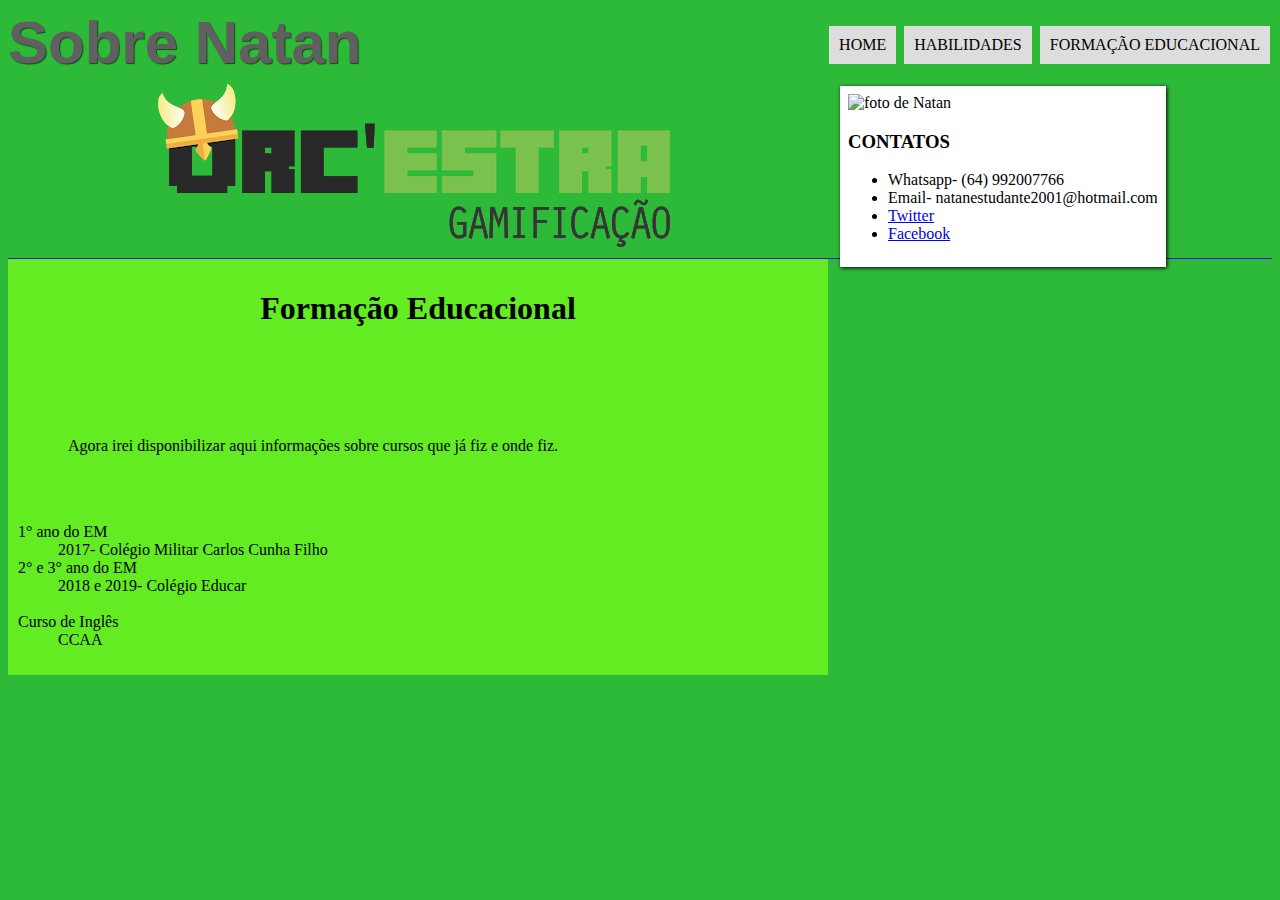
==== form.html @ bd555efc "Criação do site" ====
<!DOCTYPE html>
<html>
    <head>
        <link rel="stylesheet" type="text/css" href="estilo.css"/> 


    </head>
    <body>
        
            <header id="cabecalho">
        <h1> Sobre Natan </h1>

        <nav id="menu">
        <h2>Menu Principal</h2>
        <ul type="disc">
        <li><a href="Currículo.html">Home</a></li>
        <li><a href= "habilidades.html">Habilidades</a></li>
        <li><a href="form.html">Formação Educacional</a></li>
        
</ul>
        </nav>
    </header>
    <div id="interface">

    <h1 style="text-align: center"> Formação Educacional </h1>
    <br>
<br>
<br>
<br>
<p> Agora irei disponibilizar aqui informações sobre cursos que já fiz e onde fiz.</p>
<br>
<br>
<dl>
    <dt> 1° ano do EM</EM></dt>
    <dd> 2017- Colégio Militar Carlos Cunha Filho</dd>

    <dt> 2° e 3° ano do EM</dt>
<dd>2018 e 2019- Colégio Educar</dd>
<br>
<dt> Curso de Inglês</dt>
<dd> CCAA</dd>
</dl>

</div>

<figure class="contatos">
<img src="https://scontent.frvd1-1.fna.fbcdn.net/v/t1.0-9/79768665_1480573435424503_2624315757630062592_n.jpg?_nc_cat=100&_nc_sid=8024bb&_nc_ohc=G42DmwKK9V0AX9ore15&_nc_ht=scontent.frvd1-1.fna&oh=dec08975853dd6a59aff9b30578efeca&oe=5ED570D3" alt="foto de Natan" height="300" width="430">
    <h3>CONTATOS</h3>
    <ul>
        <li>Whatsapp- (64) 992007766</li>
        <li>Email- natanestudante2001@hotmail.com</li>
        <li><a href="https://twitter.com/neitanlufano" target="__blanck"> Twitter</a></a></li>
    <li> <a href="https://www.facebook.com/natan.tavaressantana" target="__blanck"> Facebook </a></a></li>
    </ul>
</figure>

</body>

</html>
---- estilo.css ----
p {
    text-align:justify; 
    text-indent: 50px;
}
body{
background-color: rgba(34, 182, 46, 0.945);
color: rgba(0,0,0,1);
}

figure.contatos {
    
    background-color: white;
border: 8px solid white;
box-shadow: 1px 1px 4px black;
display: inline-block;
position: absolute;
top: 70px;
left: 800px;


}

header#cabecalho {
border-bottom: 1px rgb(75, 5, 238) double;
height: 250px;
background: url("unnamed.png") no-repeat 150px 76px;
display: flex;
justify-content: space-between;
}

header#cabecalho h1 {
    font-family: Arial, sans-serif;
    font-size: 60px;
    color: #606060;
    text-shadow: 1px 1px 1px rgba(0,0,0,.6);
    padding: 0px;
margin-top: 0px;
}



nav#menu {
    display:block;
}

nav#menu ul {
    list-style: none;
    text-transform: uppercase;
    
    
}

nav#menu li{
    display:inline-block;
background-color: #dddddd ;
padding: 10px;
margin: 2px;
transition: background-color 1s;
}

nav#menu li:hover {
    background-color: #606060;
}

nav#menu h2{
    display:none;
}

nav#menu a{
    color: black;
    text-decoration: none;
    transition: color 1s;
}

nav#menu a:hover {
    color: white;
}

div#interface {
    width: 800px;
    background-color: rgb(98, 236, 33);
    padding: 10px;
}
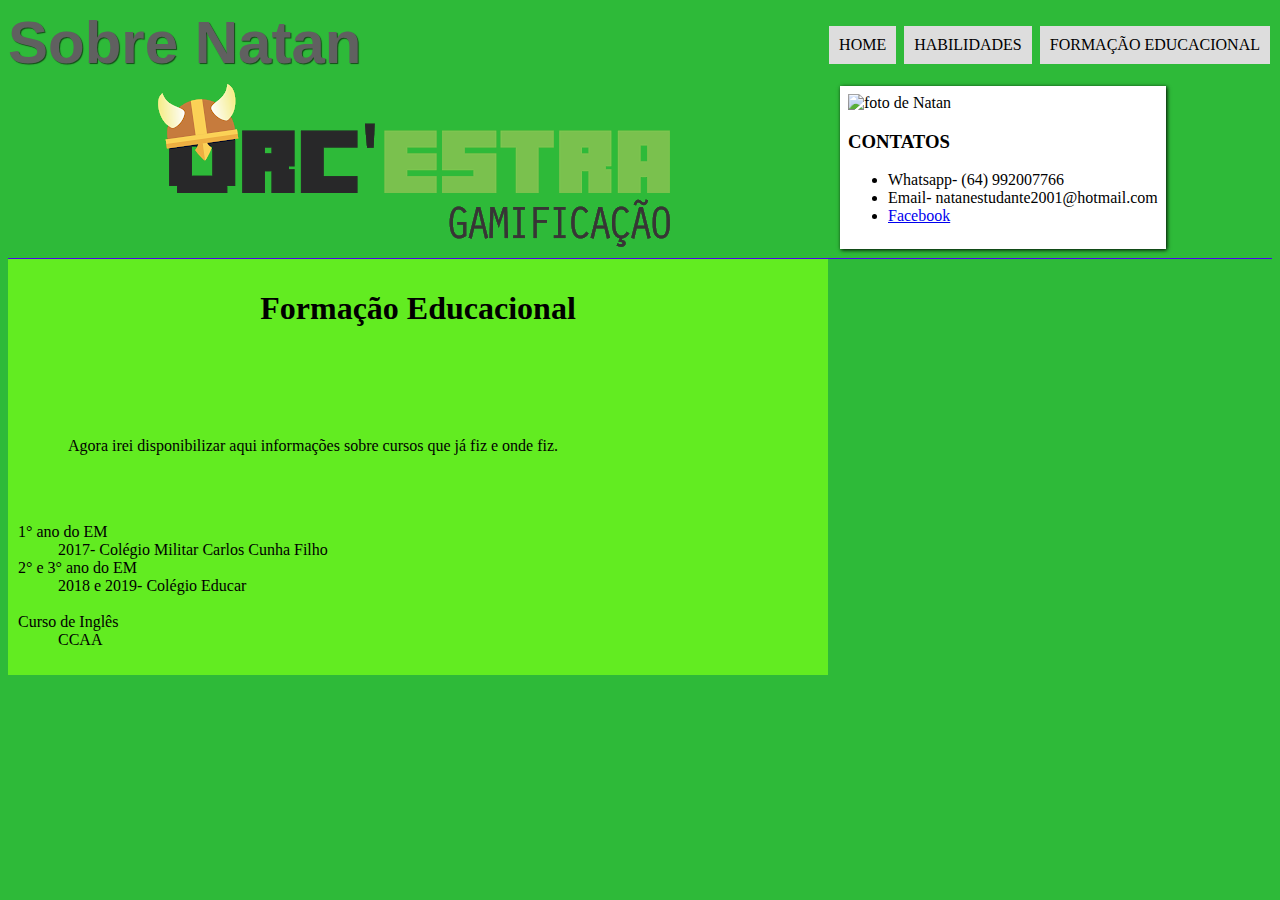
==== commit de10b779: "Update form.html" ====
--- a/form.html
+++ b/form.html
@@ -13,7 +13,7 @@
         <nav id="menu">
         <h2>Menu Principal</h2>
         <ul type="disc">
-        <li><a href="Currículo.html">Home</a></li>
+        <li><a href="index.html">Home</a></li>
         <li><a href= "habilidades.html">Habilidades</a></li>
         <li><a href="form.html">Formação Educacional</a></li>
         
@@ -49,7 +49,7 @@
     <ul>
         <li>Whatsapp- (64) 992007766</li>
         <li>Email- natanestudante2001@hotmail.com</li>
-        <li><a href="https://twitter.com/neitanlufano" target="__blanck"> Twitter</a></a></li>
+        
     <li> <a href="https://www.facebook.com/natan.tavaressantana" target="__blanck"> Facebook </a></a></li>
     </ul>
 </figure>
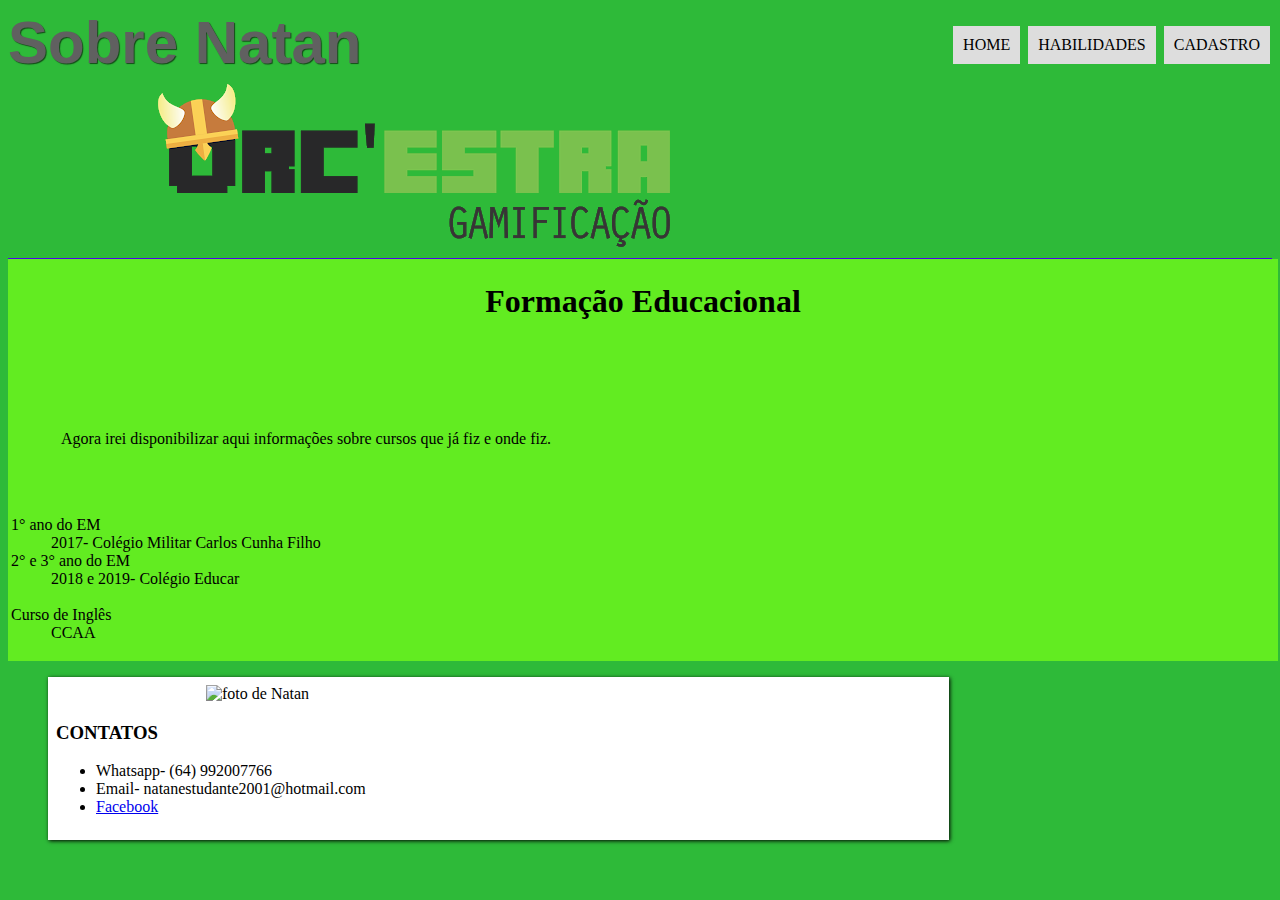
==== commit 0dad0fc0: "Criação da janela de cadastro e implementação do zoom na foto" ====
--- a/form.html
+++ b/form.html
@@ -15,7 +15,8 @@
         <ul type="disc">
         <li><a href="index.html">Home</a></li>
         <li><a href= "habilidades.html">Habilidades</a></li>
-        <li><a href="form.html">Formação Educacional</a></li>
+        
+        <li><a href="cadastro.html">Cadastro</a></li>
         
 </ul>
         </nav>
@@ -44,7 +45,10 @@
 </div>
 
 <figure class="contatos">
-<img src="https://scontent.frvd1-1.fna.fbcdn.net/v/t1.0-9/79768665_1480573435424503_2624315757630062592_n.jpg?_nc_cat=100&_nc_sid=8024bb&_nc_ohc=G42DmwKK9V0AX9ore15&_nc_ht=scontent.frvd1-1.fna&oh=dec08975853dd6a59aff9b30578efeca&oe=5ED570D3" alt="foto de Natan" height="300" width="430">
+    <div class="zoom-wrapper" style="margin: 0 150px">
+
+        <img class="zoom-item" src="https://scontent.frvd1-1.fna.fbcdn.net/v/t1.0-9/79768665_1480573435424503_2624315757630062592_n.jpg?_nc_cat=100&_nc_sid=8024bb&_nc_ohc=G42DmwKK9V0AX9ore15&_nc_ht=scontent.frvd1-1.fna&oh=dec08975853dd6a59aff9b30578efeca&oe=5ED570D3" alt="foto de Natan" height="100%" width="100%">
+</div>
     <h3>CONTATOS</h3>
     <ul>
         <li>Whatsapp- (64) 992007766</li>
@@ -53,7 +57,7 @@
     <li> <a href="https://www.facebook.com/natan.tavaressantana" target="__blanck"> Facebook </a></a></li>
     </ul>
 </figure>
-
+<script type="text/javascript" src="arquivo.js"></script>
 </body>
 
 </html>
--- a/estilo.css
+++ b/estilo.css
@@ -13,74 +13,181 @@
 border: 8px solid white;
 box-shadow: 1px 1px 4px black;
 display: inline-block;
-position: absolute;
-top: 70px;
-left: 800px;
+width: 70%;
 
 
 }
 
 header#cabecalho {
-border-bottom: 1px rgb(75, 5, 238) double;
-height: 250px;
-background: url("unnamed.png") no-repeat 150px 76px;
-display: flex;
-justify-content: space-between;
-}
+    border-bottom: 1px rgb(75, 5, 238) double;
+    height: 250px;
+    background: url("unnamed.png") no-repeat 150px 76px;
+    display: flex;
+    justify-content: space-between;
+    }
+    
+    header#cabecalho h1 {
+        font-family: Arial, sans-serif;
+        font-size: 60px;
+        color: #606060;
+        text-shadow: 1px 1px 1px rgba(0,0,0,.6);
+        padding: 0px;
+    margin-top: 0px;
+    }
+    
+    
+    
+    nav#menu {
+        display:block;
+    }
+    
+    nav#menu ul {
+        list-style: none;
+        text-transform: uppercase;
+        
+        
+    }
+    
+    nav#menu li{
+        display:inline-block;
+    background-color: #dddddd ;
+    padding: 10px;
+    margin: 2px;
+    transition: background-color 1s;
+    }
+    
+    nav#menu li:hover {
+        background-color: #606060;
+    }
+    
+    nav#menu h2{
+        display:none;
+    }
+    
+    nav#menu a{
+        color: black;
+        text-decoration: none;
+        transition: color 1s;
+    }
+    
+    nav#menu a:hover {
+        color: white;
+    }
 
-header#cabecalho h1 {
-    font-family: Arial, sans-serif;
-    font-size: 60px;
-    color: #606060;
-    text-shadow: 1px 1px 1px rgba(0,0,0,.6);
-    padding: 0px;
-margin-top: 0px;
+div#interface {
+    width: 100%;
+    background-color: rgb(98, 236, 33);
+    padding: 3px;
 }
 
 
 
-nav#menu {
-    display:block;
-}
-
-nav#menu ul {
-    list-style: none;
-    text-transform: uppercase;
-    
-    
-}
-
-nav#menu li{
-    display:inline-block;
-background-color: #dddddd ;
-padding: 10px;
-margin: 2px;
-transition: background-color 1s;
-}
-
-nav#menu li:hover {
-    background-color: #606060;
-}
-
-nav#menu h2{
-    display:none;
-}
-
-nav#menu a{
-    color: black;
-    text-decoration: none;
-    transition: color 1s;
-}
-
-nav#menu a:hover {
-    color: white;
-}
-
-div#interface {
-    width: 800px;
-    background-color: rgb(98, 236, 33);
-    padding: 10px;
-}
 
 
 
+
+
+#zoom {
+    display: none;
+    position: fixed;
+    left: 50%;
+    top: 50%;
+    transform: translate(-50%, -50%);
+    width: 100%;
+    z-index: 10;
+    max-width: 1000px;
+    cursor: zoom-out
+}
+
+#zoom-background {
+    display: none;
+    position: fixed;
+    left: 0;
+    top: 0;
+    right: 0;
+    bottom: 0;
+    z-index: 9;
+    background: #0000006e;
+    cursor: zoom-out
+}
+
+.zoom-item {
+    cursor: zoom-in
+}
+
+.zoom-show {
+    display: block!important;
+    animation-name: zoomIn;
+    animation-duration: .5s
+}
+
+.zoom-hide {
+    animation-name: zoomOut;
+    animation-duration: .5s;
+    opacity: 0
+}
+
+@keyframes zoomIn {
+    from {
+        opacity: 0;
+        transform: translate(-50%, -50%) scale(.1)
+    }
+    to {
+        opacity: 1;
+        transform: translate(-50%, -50%) scale(1)
+    }
+}
+
+@keyframes zoomOut {
+    from {
+        opacity: 1;
+        transform: translate(-50%, -50%) scale(1);
+        display: block
+    }
+    to {
+        opacity: 0;
+        transform: translate(-50%, -50%) scale(.1);
+        display: none
+    }
+}
+
+input, textarea {
+    width: 200px;
+    padding: 10px;
+    color: rgb(8, 8, 8);
+    margin-left: 20px;
+    -webkit-border-radius: 5px;
+    -moz-border-radius: 5px;
+    border: 1px solid;
+}
+input:hover, textarea:hover, input:focus, textarea:focus {
+    border-color: #f1130c;
+    box-shadow: 5px 0px 9px #FFFF00;
+    background-color: #66FFFF;
+    color: black;
+    font-weight: bold;
+}
+.submit input {
+    background-color: #66FFFF;
+    height: 40px;
+    width: 100px;
+    font-weight: bold;
+    border-radius: 5px;
+    -webkit-border-radius: 5px;
+    -moz-border-radius: 5px;
+    border: 1px solid;
+    color: black;
+}
+
+textarea {
+    width: 400px;
+    height: 120px;
+    line-height: 20px;
+    max-width: 400px;
+}
+ 
+form label {
+    margin-left: 20px;
+    color: #FFFFFF;
+    font-weight: bold;
+}